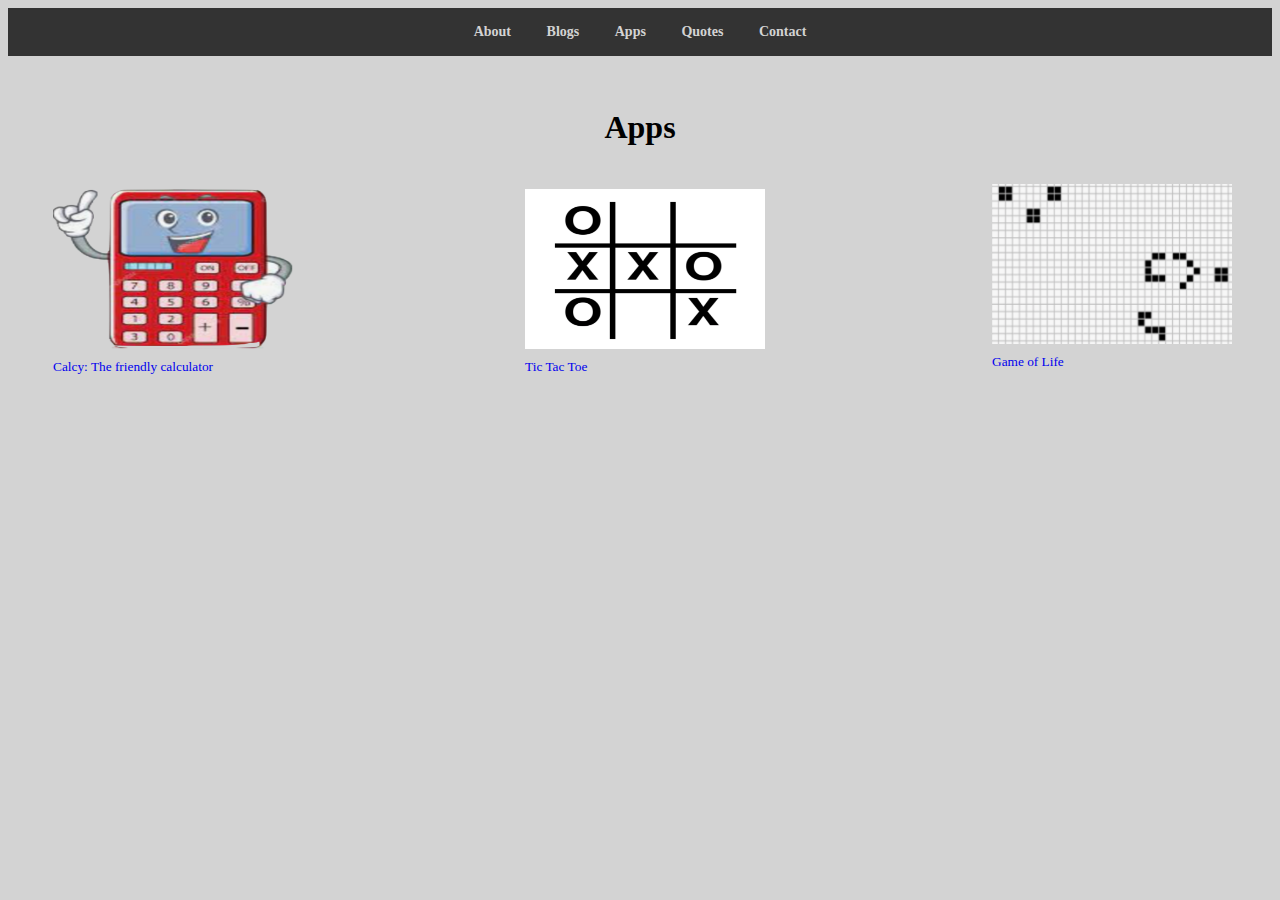
==== apps.html @ f315b783 "trying web page" ====
<!DOCTYPE html>
<html lang="en">

<head>
  <meta charset="UTF-8">
  <meta http-equiv="X-UA-Compatible" content="IE=edge">
  <meta name="viewport" content="width=device-width, initial-scale=1.0">
  <title>contact</title>
  <link href="main.css" media="screen" rel="stylesheet">
  <link href="print.css" media="print" rel="stylesheet">
</head>

<body>
  <main class="wrapper">
    <nav class="nav">
      <ul class="nav-list">
        <li class="nav-item"><a href="index.html"> About </a></li>
        <li class="nav-item"><a href="blog.html"> Blogs </a></li>
        <li class="nav-item"><a href="apps.html"> Apps</a></li>
        <li class="nav-item"><a href="quotes.html"> Quotes</a></li>
        <li class="nav-item"><a href="contact.html"> Contact</a></li>
      </ul>
    </nav>
    <p>
    <h1>Apps
    </h1>
    <div class="blog_row">
      <div class="blog_column">
        <figure>
          <a href="Apps/calculator.html">
            <img src="Apps/calcy_img.png" class="blog_page_imgs" alt="Calcy">
            <figcaption><sub class="app_sub">Calcy: The friendly calculator</sub></figcaption>
          </a>
        </figure>
      </div>
      <div class="blog_column">
        <figure>
          <a href="Apps/tic_tac_toe.html">
            <img src="tic_tac_toe.png" class="blog_page_imgs" alt="tic tac toe">
            <figcaption><sub class="app_sub">Tic Tac Toe</sub></figcaption>
          </a>
        </figure>
      </div
      <div class="blog_column">
        <figure>
          <a href="Apps/tic_tac_toe.html">
            <img src="assets/game_of_life.png" class="blog_page_imgs" alt="Game of Life">
            <figcaption><sub class="app_sub">Game of Life</sub></figcaption>
          </a>
        </figure>
      </div>
    </div>

  </main>
</body>

</html>
---- main.css ----
body {
    background-color: lightgrey;
  }

  table, th, td {
    border: 1px solid black;
    border-collapse: collapse;
    text-align: left
  }

  mark {
    color: black;
    background-color: lightgrey
  }

  a:link {
    text-decoration: none;
  }

  a:visited {
    text-decoration: none;
  }

  a:hover {
    text-decoration: underline;
  }

  a:active {
    text-decoration: underline;
  }

  img {
    width: 100%;
  }

  h1 {
    text-align: center;
  }

  /*This is a class to format the main header image named - Data Dude*/
  #head_image {
    width: 300px;
    height: 100px;
    display: block;
    margin-left: auto;
    margin-right: auto;
  }

  /*Class for the pictures under the index page*/
  .row {
    display: flex;
  }

  .column {
    flex: 33.33%;
    padding: 5px;
  }

  .wrapper {
    display: grid;
  }

  .my_pic {
    width: 20%;
    display: block;
    margin-left: auto;
    margin-right: auto;
  }

  .blog_list {
    text-align: center;
  }

  /*Class for the pictures under the index page*/
  .blog_row {
    display: flex;
  }

  .blog_column {
    flex: 33.33%;
    padding: 5px;
  }

  .blog_page_imgs {
    height: 10rem;
    width: 15rem;
  }

.app_sub {
  text-align: center;
}

  /* Class for the explosion picture in the blog page*/
  .explosion_pic {
    width:50px;
    height:50px;
  }

  /* Class for the video in the blog page*/
  .blog_video {
    width:30%;
  }

  /* Class to style the hand holding pencil image in contact page */
  .pencil_pic {
    width:50px;
    height:50px;
  }
  /* Style inputs with type="text", select elements and textareas */
  input[type=text], select, textarea {
    width: 100%;
    /* Full width */
    padding: 12px;
    /* Some padding */
    border: 1px solid #ccc;
    /* Gray border */
    border-radius: 4px;
    /* Rounded borders */
    box-sizing: border-box;
    /* Make sure that padding and width stays in place */
    margin-top: 6px;
    /* Add a top margin */
    margin-bottom: 16px;
    /* Bottom margin */
    resize: vertical
      /* Allow the user to vertically resize the textarea (not horizontally) */
  }

  /* Style the submit button with a specific background color etc */
  input[type=submit] {
    background-color: grey;
    color: white;
    padding: 12px 20px;
    border: none;
    border-radius: 4px;
    cursor: pointer;
  }

  /* When moving the mouse over the submit button, add a darker green color */
  input[type=submit]:hover {
    background-color: black;
  }

  /* Styling the navigation*/
  .nav {
    position: relative;
    display: inline-block;
    font-size: 14px;
    font-weight: 900;
    text-align: center;
  }

  .nav-list {
    list-style-type: none;
    margin: 0;
    padding: 0;
    overflow: hidden;
    background-color: #333;
  }

  .nav-item {
    display: inline-block;
  }

  .nav-item a {
    display: block;
    color: lightgrey;
    text-align: center;
    padding: 16px 16px;
    text-decoration: none;
  }

  /* Change the link color to #111 (black) on hover */
  .nav-item a:hover {
    background-color: #111;
  }

  /* Small device*/
  @media only screen and (max-width: 600px) {
    body {
      background-color: white;
    }

    .nav {
      width: 100%;
    }

    .nav-item {
      width: 100%;
      float: none;
    }

    /* Have the images stacked one over the other in a smaller screen*/
    .row {
      display: inline-block;
      width: 100%;
      vertical-align: top;
    }

    /* Move button to the middle in a smaller screen */
    input[type=submit] {
      margin: auto;
      display: block;
    }
  }

  /* Medium device*/
  @media only screen and (min-width: 600px) and (max-width: 768px) {
    body {
      background-color: Gray;
      color: white;
    }

    input[type=submit] {
      background-color: darkgrey;
    }

    /* Have the images stacked one over the other in a smaller screen*/
    .row {
      display: inline-block;
      width: 100%;
      vertical-align: top;
    }
  }
---- print.css ----
header, footer, aside, nav, form, iframe, .menu, .hero, .adslot {
  display: none;
}

body {
  background-color: white;
}

table, th, td {
  border: 1px solid black;
}

/* In case of print don't include any videos*/
video{
 display:none;
}

mark{
  color: black;
  background-color: white
}

.row {
  display: flex;
}

.column {
  flex: 33.33%;
  padding: 5px;
}

img {
  width:100%;
}

h1{
  text-align: center;
}

/*This is a class to format the main header image named - Data Dude*/
.headImage {
    width: 300px;
    height: 100px;
    display: block;
    margin-left: auto;
    margin-right: auto;
}

.my_pic {
  width: 20%;
  display: block;
  margin-left: auto;
  margin-right: auto;
}

/* Style inputs with type="text", select elements and textareas */
input[type=text], select, textarea {
  width: 100%; /* Full width */
  padding: 12px; /* Some padding */
  border: 1px solid #ccc; /* Gray border */
  border-radius: 4px; /* Rounded borders */
  box-sizing: border-box; /* Make sure that padding and width stays in place */
  margin-top: 6px; /* Add a top margin */
  margin-bottom: 16px; /* Bottom margin */
  resize: vertical /* Allow the user to vertically resize the textarea (not horizontally) */
}

/* Style the submit button with a specific background color etc */
input[type=submit] {
  background-color: grey;
  color: white;
  padding: 12px 20px;
  border: none;
  border-radius: 4px;
  cursor: pointer;
}

/* When moving the mouse over the submit button, add a darker green color */
input[type=submit]:hover {
  background-color: black;
}


/* Styling the navigation*/
nav ul {
  list-style-type: none;
  margin: 0;
  padding: 0;
  overflow: hidden;
  background-color: #333;
}

nav li {
  float: left;
}

nav li a {
  display: block;
  color: lightgrey;
  text-align: center;
  padding: 16px 16px;
  text-decoration: none;
}

/* Change the link color to #111 (black) on hover */
nav li a:hover {
  background-color: #111;
}
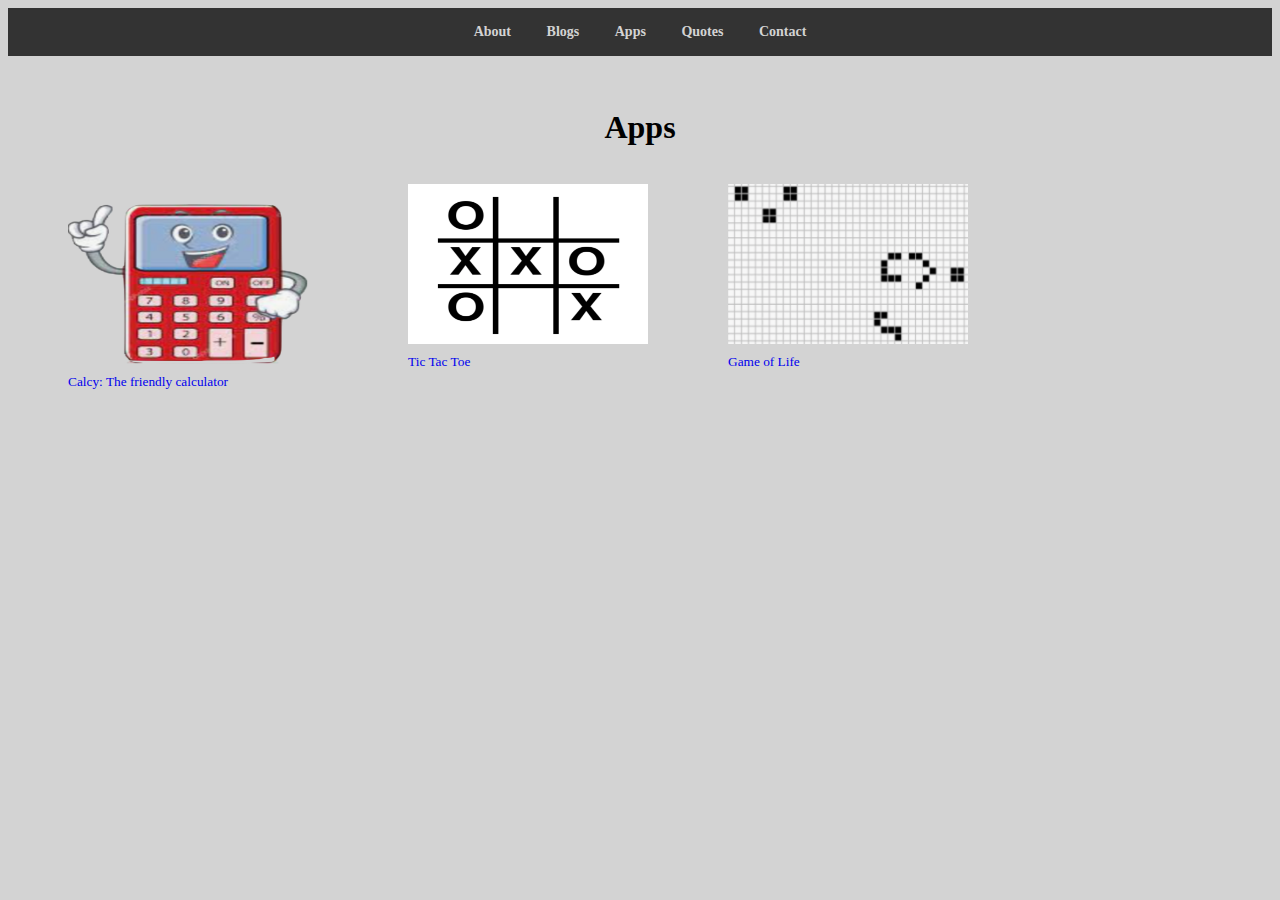
==== commit d8dc8d17: "vue addition" ====
--- a/apps.html
+++ b/apps.html
@@ -24,11 +24,11 @@
     <p>
     <h1>Apps
     </h1>
-    <div class="blog_row">
-      <div class="blog_column">
+    <div class="flex_row">
+      <div class="flex_column">
         <figure>
           <a href="Apps/calculator.html">
-            <img src="Apps/calcy_img.png" class="blog_page_imgs" alt="Calcy">
+            <img src="Apps/calcy_img.png" class="flex_imgs" alt="Calcy">
             <figcaption><sub class="app_sub">Calcy: The friendly calculator</sub></figcaption>
           </a>
         </figure>
@@ -36,15 +36,15 @@
       <div class="blog_column">
         <figure>
           <a href="Apps/tic_tac_toe.html">
-            <img src="tic_tac_toe.png" class="blog_page_imgs" alt="tic tac toe">
+            <img src="tic_tac_toe.png" class="flex_imgs" alt="tic tac toe">
             <figcaption><sub class="app_sub">Tic Tac Toe</sub></figcaption>
           </a>
         </figure>
       </div
       <div class="blog_column">
         <figure>
-          <a href="Apps/tic_tac_toe.html">
-            <img src="assets/game_of_life.png" class="blog_page_imgs" alt="Game of Life">
+          <a href="Apps/game_of_life.html">
+            <img src="assets/game_of_life.png" class="flex_imgs" alt="Game of Life">
             <figcaption><sub class="app_sub">Game of Life</sub></figcaption>
           </a>
         </figure>
--- a/main.css
+++ b/main.css
@@ -60,6 +60,10 @@
     display: grid;
   }
 
+  #app {
+    display: grid;
+  }
+
   .my_pic {
     width: 20%;
     display: block;
@@ -72,19 +76,35 @@
   }
 
   /*Class for the pictures under the index page*/
-  .blog_row {
+  .blog_vue_row {
     display: flex;
-  }
-
-  .blog_column {
-    flex: 33.33%;
+    flex-wrap: wrap;
+  }
+
+  .blog_vue_column {
     padding: 5px;
   }
 
-  .blog_page_imgs {
+  .blog_vue_page_imgs {
     height: 10rem;
     width: 15rem;
   }
+
+  /*Class for the flexboxes*/
+  .flex_row {
+    display: flex;
+    flex-wrap: wrap;
+  }
+
+  .flex_column {
+    padding: 20px;
+  }
+
+  .flex_imgs {
+    height: 10rem;
+    width: 15rem;
+  }
+
 
 .app_sub {
   text-align: center;
@@ -197,6 +217,14 @@
       vertical-align: top;
     }
 
+    /* Have the images stacked one over the other in a smaller screen*/
+    .blog_row{
+      display: inline-block;
+      width: 100%;
+      vertical-align: top;
+      text-align: center;
+    }
+
     /* Move button to the middle in a smaller screen */
     input[type=submit] {
       margin: auto;
@@ -221,4 +249,14 @@
       width: 100%;
       vertical-align: top;
     }
-  }
+
+    /* Have the images stacked one over the other in a smaller screen*/
+    .blog_row{
+      display: inline-block;
+      width: 100%;
+      vertical-align: top;
+      text-align: center;
+    }
+
+
+  }
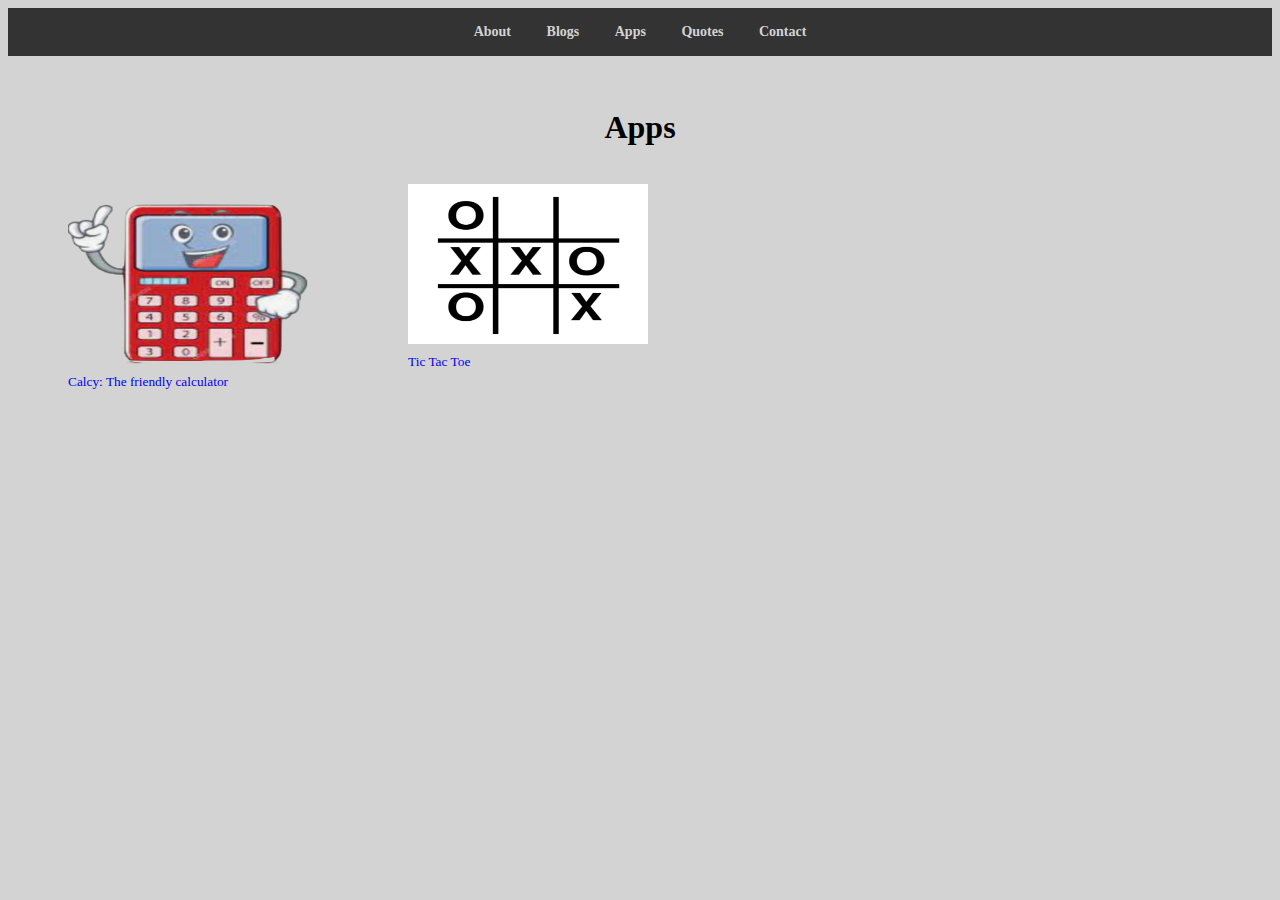
==== commit 7fc7dd17: "nav improvements" ====
--- a/apps.html
+++ b/apps.html
@@ -14,13 +14,19 @@
   <main class="wrapper">
     <nav class="nav">
       <ul class="nav-list">
-        <li class="nav-item"><a href="index.html"> About </a></li>
-        <li class="nav-item"><a href="blog.html"> Blogs </a></li>
-        <li class="nav-item"><a href="apps.html"> Apps</a></li>
-        <li class="nav-item"><a href="quotes.html"> Quotes</a></li>
-        <li class="nav-item"><a href="contact.html"> Contact</a></li>
+        <li class="nav-item"><a href="index.html" class="nav-link"> About </a></li>
+        <li class="nav-item"><a href="blog.html" class="nav-link"> Blogs </a></li>
+        <li class="nav-item"><a href="apps.html" class="nav-link"> Apps</a></li>
+        <li class="nav-item"><a href="quotes.html" class="nav-link"> Quotes</a></li>
+        <li class="nav-item"><a href="contact.html" class="nav-link"> Contact</a></li>
       </ul>
+      <div class="hamburger">
+        <span class="bar"></span>
+        <span class="bar"></span>
+        <span class="bar"></span>
+      </div>
     </nav>
+    <script src="navigation.js"></script>
     <p>
     <h1>Apps
     </h1>
@@ -40,14 +46,6 @@
             <figcaption><sub class="app_sub">Tic Tac Toe</sub></figcaption>
           </a>
         </figure>
-      </div
-      <div class="blog_column">
-        <figure>
-          <a href="Apps/game_of_life.html">
-            <img src="assets/game_of_life.png" class="flex_imgs" alt="Game of Life">
-            <figcaption><sub class="app_sub">Game of Life</sub></figcaption>
-          </a>
-        </figure>
       </div>
     </div>
 
--- a/main.css
+++ b/main.css
@@ -11,6 +11,10 @@
   mark {
     color: black;
     background-color: lightgrey
+  }
+
+  a {
+    white-space: nowrap;
   }
 
   a:link {
@@ -105,27 +109,27 @@
     width: 15rem;
   }
 
-
-.app_sub {
-  text-align: center;
-}
+  .app_sub {
+    text-align: center;
+  }
 
   /* Class for the explosion picture in the blog page*/
   .explosion_pic {
-    width:50px;
-    height:50px;
+    width: 50px;
+    height: 50px;
   }
 
   /* Class for the video in the blog page*/
   .blog_video {
-    width:30%;
+    width: 30%;
   }
 
   /* Class to style the hand holding pencil image in contact page */
   .pencil_pic {
-    width:50px;
-    height:50px;
-  }
+    width: 50px;
+    height: 50px;
+  }
+
   /* Style inputs with type="text", select elements and textareas */
   input[type=text], select, textarea {
     width: 100%;
@@ -195,19 +199,63 @@
     background-color: #111;
   }
 
+
+  .hamburger {
+    display: none;
+  }
+
+  .bar {
+    display: block;
+    width: 25px;
+    height: 3px;
+    margin: 5px auto;
+    -webkit-transition: all 0.3s ease-in-out;
+    transition: all 0.3s ease-in-out;
+    background-color: #101010;
+  }
+
   /* Small device*/
   @media only screen and (max-width: 600px) {
     body {
       background-color: white;
     }
 
-    .nav {
-      width: 100%;
+    .nav-list {
+      position: fixed;
+      left: -100%;
+      top: 5rem;
+      flex-direction: column;
+      background-color: #lightgrey;
+      width: 25%;
+      text-align: center;
+      transition: 0.3s;
+      opacity: 0.75;
+    }
+
+    .nav-list.active {
+      left: 0;
     }
 
     .nav-item {
-      width: 100%;
-      float: none;
+      margin: 2rem 2;
+    }
+
+    .hamburger {
+      position: absolute;
+      display: block;
+      cursor: pointer;
+    }
+
+    .hamburger.active .bar:nth-child(2) {
+      opacity: 0;
+    }
+
+    .hamburger.active .bar:nth-child(1) {
+      transform: translateY(8px) rotate(45deg);
+    }
+
+    .hamburger.active .bar:nth-child(3) {
+      transform: translateY(-8px) rotate(-45deg);
     }
 
     /* Have the images stacked one over the other in a smaller screen*/
@@ -218,7 +266,7 @@
     }
 
     /* Have the images stacked one over the other in a smaller screen*/
-    .blog_row{
+    .blog_row {
       display: inline-block;
       width: 100%;
       vertical-align: top;
@@ -251,12 +299,10 @@
     }
 
     /* Have the images stacked one over the other in a smaller screen*/
-    .blog_row{
+    .blog_row {
       display: inline-block;
       width: 100%;
       vertical-align: top;
       text-align: center;
     }
-
-
-  }
+  }
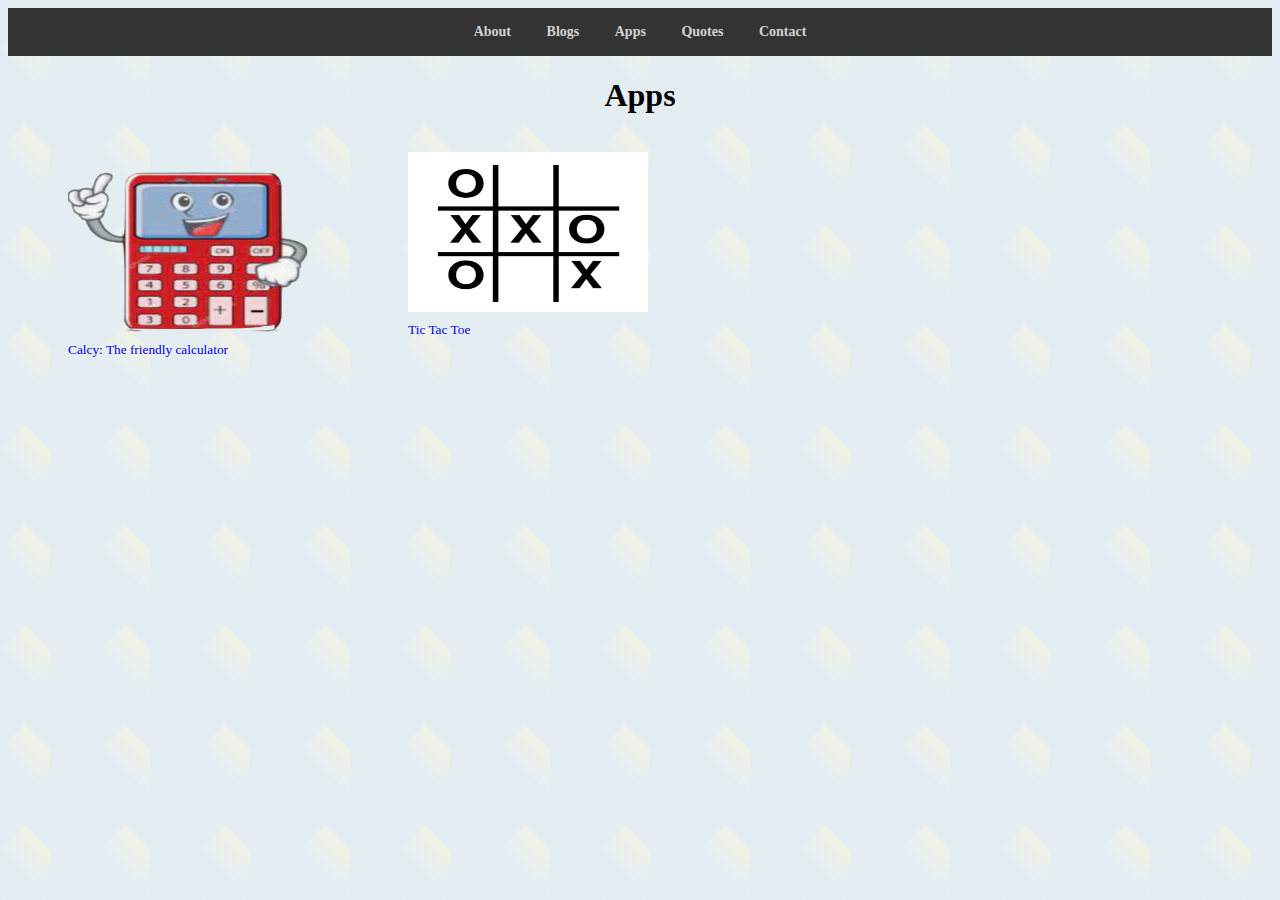
==== commit 30d769eb: "adding footer and bg pattern" ====
--- a/apps.html
+++ b/apps.html
@@ -27,14 +27,13 @@
       </div>
     </nav>
     <script src="navigation.js"></script>
-    <p>
     <h1>Apps
     </h1>
     <div class="flex_row">
       <div class="flex_column">
         <figure>
           <a href="Apps/calculator.html">
-            <img src="Apps/calcy_img.png" class="flex_imgs" alt="Calcy">
+            <img src="assets/calcy_img.png" class="flex_imgs" alt="Calcy">
             <figcaption><sub class="app_sub">Calcy: The friendly calculator</sub></figcaption>
           </a>
         </figure>
@@ -42,7 +41,7 @@
       <div class="blog_column">
         <figure>
           <a href="Apps/tic_tac_toe.html">
-            <img src="tic_tac_toe.png" class="flex_imgs" alt="tic tac toe">
+            <img src="assets/tic_tac_toe.png" class="flex_imgs" alt="tic tac toe">
             <figcaption><sub class="app_sub">Tic Tac Toe</sub></figcaption>
           </a>
         </figure>
--- a/main.css
+++ b/main.css
@@ -1,5 +1,13 @@
   body {
-    background-color: lightgrey;
+    /* background-color: lightgrey; */
+    --stripe: #f1f2e6;
+    --bg: #e4eef2;
+
+  background: linear-gradient(135deg, var(--bg) 50%, transparent 50%) -50px 0,    linear-gradient(225deg, var(--bg) 25%, transparent 25%) -50px 0,
+    linear-gradient(315deg, var(--bg) 25%, transparent 50%),
+    linear-gradient(45deg, var(--bg) 25%, transparent 50%);
+  background-size: 100px 100px;
+  background-color: var(--stripe);
   }
 
   table, th, td {
@@ -7,7 +15,9 @@
     border-collapse: collapse;
     text-align: left
   }
-
+  h4,h3 {
+    display: inline
+  }
   mark {
     color: black;
     background-color: lightgrey
@@ -129,6 +139,15 @@
     width: 50px;
     height: 50px;
   }
+
+/*Styleing code blocks */
+  code {
+  background-color: #eee;
+  border: 1px solid #999;
+  display: block;
+  text-align: left;
+  padding: 10px;
+}
 
   /* Style inputs with type="text", select elements and textareas */
   input[type=text], select, textarea {
@@ -214,22 +233,48 @@
     background-color: #101010;
   }
 
+  footer {
+    display: flex;
+    justify-content: center;
+    padding: 5px;
+    /* background-color: lightgrey; */
+    color: #fff;
+}
+
+.footer_row {
+  display: flex;
+}
+
+.footer_column {
+  color: black;
+  padding-top: 0.5rem;
+  padding-bottom: 0.5rem;
+  padding-right: 2rem;
+  padding-left: 2rem;
+}
+
+.footer_images {
+  width: 1.5rem;
+  heigth: 1.5rem;
+}
+
   /* Small device*/
   @media only screen and (max-width: 600px) {
-    body {
+    /* body {
       background-color: white;
-    }
+    } */
 
     .nav-list {
       position: fixed;
       left: -100%;
+      z-index: 5;
       top: 5rem;
       flex-direction: column;
-      background-color: #lightgrey;
+      background-color: grey;
       width: 25%;
       text-align: center;
       transition: 0.3s;
-      opacity: 0.75;
+      opacity:0.95;
     }
 
     .nav-list.active {
@@ -237,7 +282,7 @@
     }
 
     .nav-item {
-      margin: 2rem 2;
+      margin: 0 ;
     }
 
     .hamburger {
@@ -282,10 +327,10 @@
 
   /* Medium device*/
   @media only screen and (min-width: 600px) and (max-width: 768px) {
-    body {
+    /* body {
       background-color: Gray;
       color: white;
-    }
+    } */
 
     input[type=submit] {
       background-color: darkgrey;
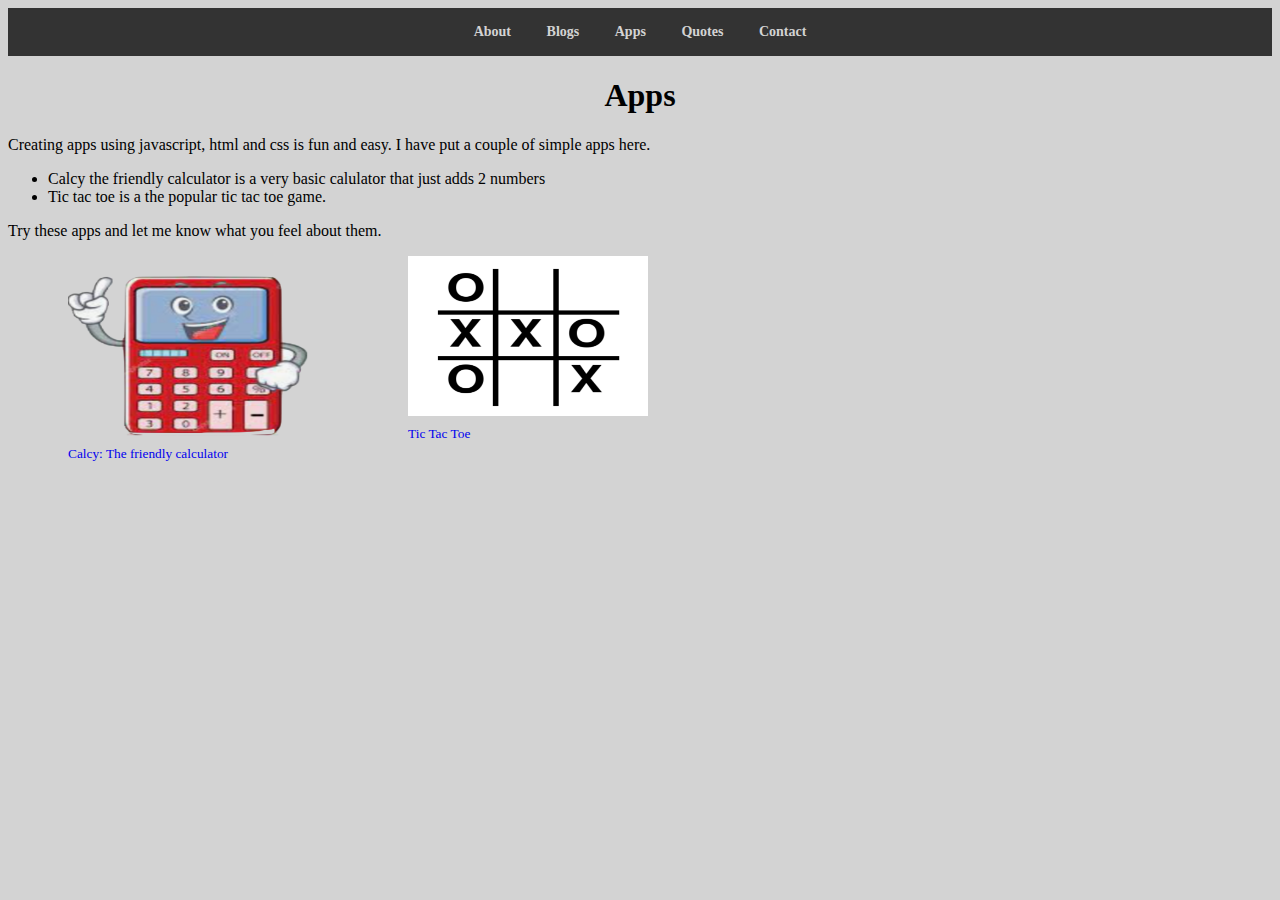
==== commit 0632c9c3: "changing bg color and deleting unused files" ====
--- a/apps.html
+++ b/apps.html
@@ -29,6 +29,12 @@
     <script src="navigation.js"></script>
     <h1>Apps
     </h1>
+    Creating apps using javascript, html and css is fun and easy. I have put a couple of simple apps here.
+    <ul>
+      <li>Calcy the friendly calculator is a very basic calulator that just adds 2 numbers</li>
+      <li>Tic tac toe is a the popular tic tac toe game.</li>
+    </ul>
+    Try these apps and let me know what you feel about them.
     <div class="flex_row">
       <div class="flex_column">
         <figure>
--- a/main.css
+++ b/main.css
@@ -1,13 +1,13 @@
   body {
-    /* background-color: lightgrey; */
-    --stripe: #f1f2e6;
+    background-color: lightgrey;
+    /* --stripe: #f1f2e6;
     --bg: #e4eef2;
 
   background: linear-gradient(135deg, var(--bg) 50%, transparent 50%) -50px 0,    linear-gradient(225deg, var(--bg) 25%, transparent 25%) -50px 0,
     linear-gradient(315deg, var(--bg) 25%, transparent 50%),
     linear-gradient(45deg, var(--bg) 25%, transparent 50%);
   background-size: 100px 100px;
-  background-color: var(--stripe);
+  background-color: var(--stripe); */
   }
 
   table, th, td {
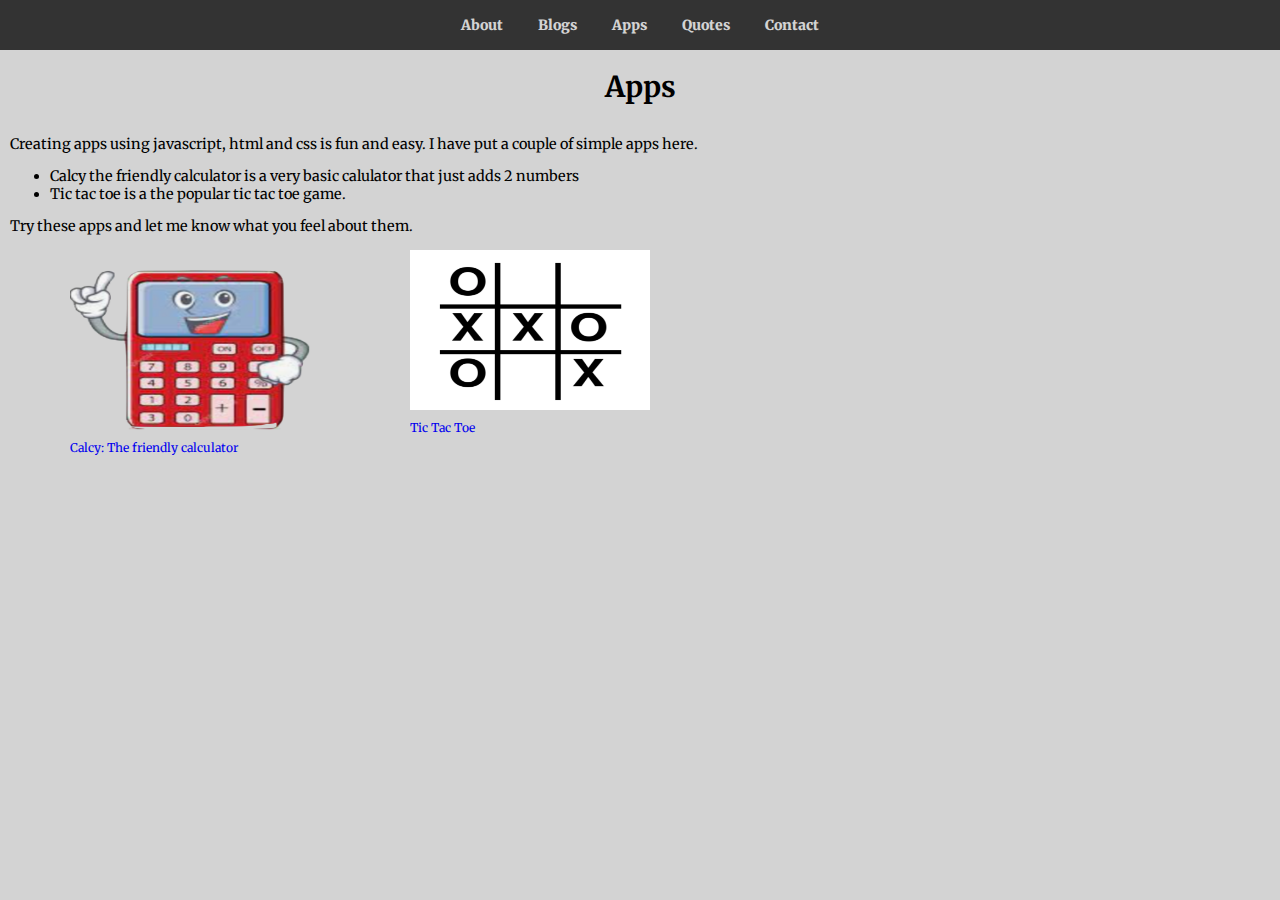
==== commit d385b9a0: "changed font, removed space at the nav bar edges" ====
--- a/apps.html
+++ b/apps.html
@@ -8,6 +8,10 @@
   <title>contact</title>
   <link href="main.css" media="screen" rel="stylesheet">
   <link href="print.css" media="print" rel="stylesheet">
+  <link rel="preconnect" href="https://fonts.googleapis.com">
+  <link rel="preconnect" href="https://fonts.gstatic.com" crossorigin>
+  <link href="https://fonts.googleapis.com/css2?family=Merriweather:wght@300&display=swap" rel="stylesheet">
+
 </head>
 
 <body>
@@ -29,31 +33,32 @@
     <script src="navigation.js"></script>
     <h1>Apps
     </h1>
-    Creating apps using javascript, html and css is fun and easy. I have put a couple of simple apps here.
-    <ul>
-      <li>Calcy the friendly calculator is a very basic calulator that just adds 2 numbers</li>
-      <li>Tic tac toe is a the popular tic tac toe game.</li>
-    </ul>
-    Try these apps and let me know what you feel about them.
-    <div class="flex_row">
-      <div class="flex_column">
-        <figure>
-          <a href="Apps/calculator.html">
-            <img src="assets/calcy_img.png" class="flex_imgs" alt="Calcy">
-            <figcaption><sub class="app_sub">Calcy: The friendly calculator</sub></figcaption>
-          </a>
-        </figure>
-      </div>
-      <div class="blog_column">
-        <figure>
-          <a href="Apps/tic_tac_toe.html">
-            <img src="assets/tic_tac_toe.png" class="flex_imgs" alt="tic tac toe">
-            <figcaption><sub class="app_sub">Tic Tac Toe</sub></figcaption>
-          </a>
-        </figure>
+    <div class="maintext">
+      Creating apps using javascript, html and css is fun and easy. I have put a couple of simple apps here.
+      <ul>
+        <li>Calcy the friendly calculator is a very basic calulator that just adds 2 numbers</li>
+        <li>Tic tac toe is a the popular tic tac toe game.</li>
+      </ul>
+      Try these apps and let me know what you feel about them.
+      <div class="flex_row">
+        <div class="flex_column">
+          <figure>
+            <a href="Apps/calculator.html">
+              <img src="assets/calcy_img.png" class="flex_imgs" alt="Calcy">
+              <figcaption><sub class="app_sub">Calcy: The friendly calculator</sub></figcaption>
+            </a>
+          </figure>
+        </div>
+        <div class="blog_column">
+          <figure>
+            <a href="Apps/tic_tac_toe.html">
+              <img src="assets/tic_tac_toe.png" class="flex_imgs" alt="tic tac toe">
+              <figcaption><sub class="app_sub">Tic Tac Toe</sub></figcaption>
+            </a>
+          </figure>
+        </div>
       </div>
     </div>
-
   </main>
 </body>
 
--- a/main.css
+++ b/main.css
@@ -1,13 +1,8 @@
   body {
     background-color: lightgrey;
-    /* --stripe: #f1f2e6;
-    --bg: #e4eef2;
-
-  background: linear-gradient(135deg, var(--bg) 50%, transparent 50%) -50px 0,    linear-gradient(225deg, var(--bg) 25%, transparent 25%) -50px 0,
-    linear-gradient(315deg, var(--bg) 25%, transparent 50%),
-    linear-gradient(45deg, var(--bg) 25%, transparent 50%);
-  background-size: 100px 100px;
-  background-color: var(--stripe); */
+    margin:0;
+    font-family: 'Merriweather', serif;
+    font-size: 0.9rem;
   }
 
   table, th, td {
@@ -72,6 +67,10 @@
 
   .wrapper {
     display: grid;
+  }
+
+  .maintext {
+    padding: 10px;
   }
 
   #app {
@@ -289,6 +288,7 @@
       position: absolute;
       display: block;
       cursor: pointer;
+      padding-left: 3px;
     }
 
     .hamburger.active .bar:nth-child(2) {
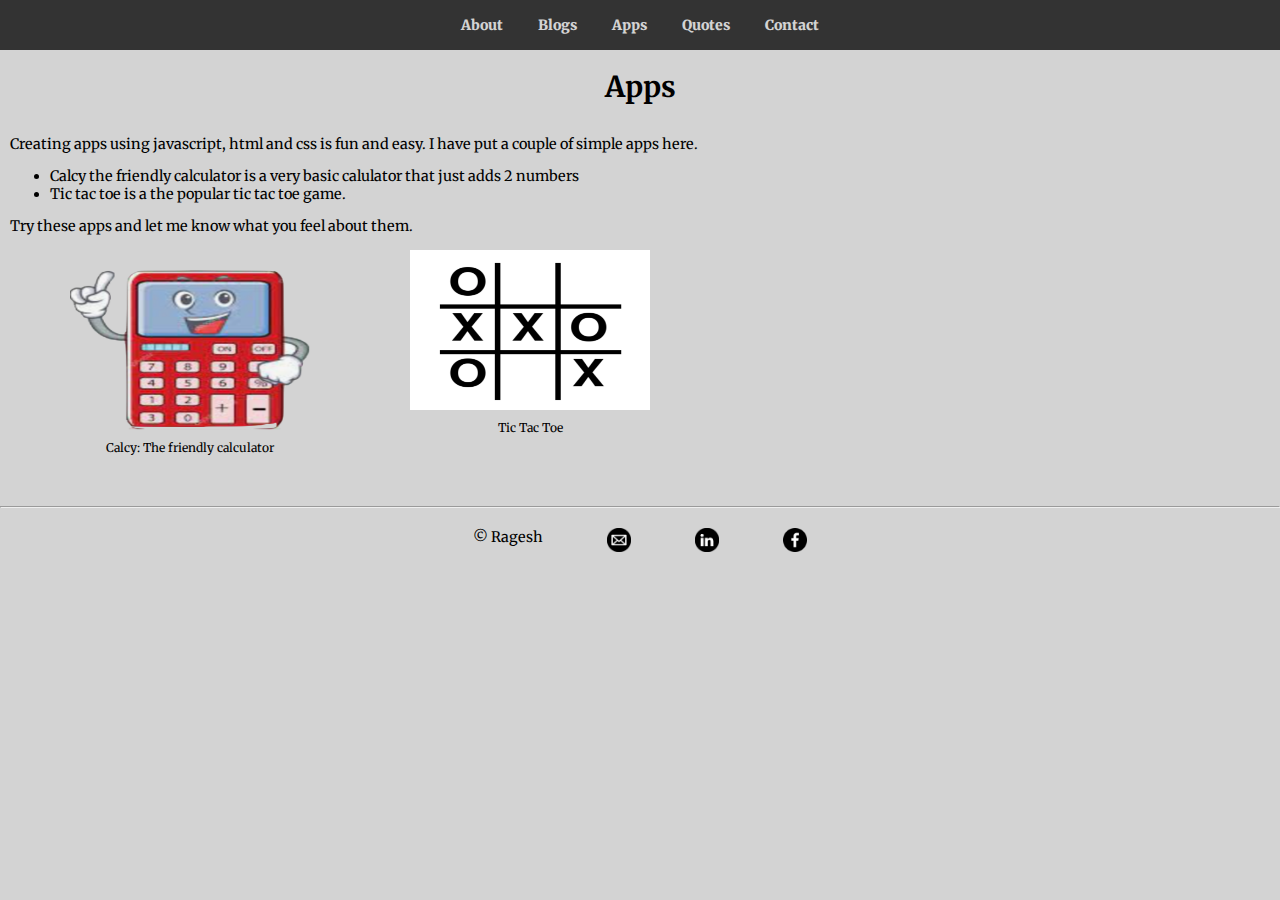
==== commit ff787257: "adding footers" ====
--- a/apps.html
+++ b/apps.html
@@ -45,21 +45,46 @@
           <figure>
             <a href="Apps/calculator.html">
               <img src="assets/calcy_img.png" class="flex_imgs" alt="Calcy">
-              <figcaption><sub class="app_sub">Calcy: The friendly calculator</sub></figcaption>
             </a>
+            <figcaption><sub class="app_sub">Calcy: The friendly calculator</sub></figcaption>
           </figure>
         </div>
         <div class="blog_column">
           <figure>
             <a href="Apps/tic_tac_toe.html">
               <img src="assets/tic_tac_toe.png" class="flex_imgs" alt="tic tac toe">
-              <figcaption><sub class="app_sub">Tic Tac Toe</sub></figcaption>
             </a>
+            <figcaption><sub class="app_sub">Tic Tac Toe</sub></figcaption>
           </figure>
         </div>
       </div>
     </div>
   </main>
+
+  <hr>
+  <footer>
+    <div class="footer_row">
+      <div class="footer_column">
+        © Ragesh
+      </div>
+      <div class="footer_column">
+        <a href="mailto:ragesh.temp@gmail.com" target="_blank">
+          <img src="assets/mail_icon.png" class="footer_images" alt="email icon">
+        </a>
+      </div>
+      <div class="footer_column">
+        <a href="https://linkedin.com/in/ragesh-damodaran" target="_blank">
+          <img src="assets/linkedin_icon.png" class="footer_images" alt="email icon">
+        </a>
+      </div>
+      <div class="footer_column">
+        <a href="https://www.facebook.com/ragesh.damodaran.5" target="_blank">
+          <img src="assets/facebook_icon.png" class="footer_images" alt="email icon">
+        </a>
+      </div>
+    </div>
+  </footer>
+
 </body>
 
 </html>
--- a/main.css
+++ b/main.css
@@ -40,6 +40,10 @@
 
   img {
     width: 100%;
+  }
+
+  figcaption{
+    text-align: center;
   }
 
   h1 {
